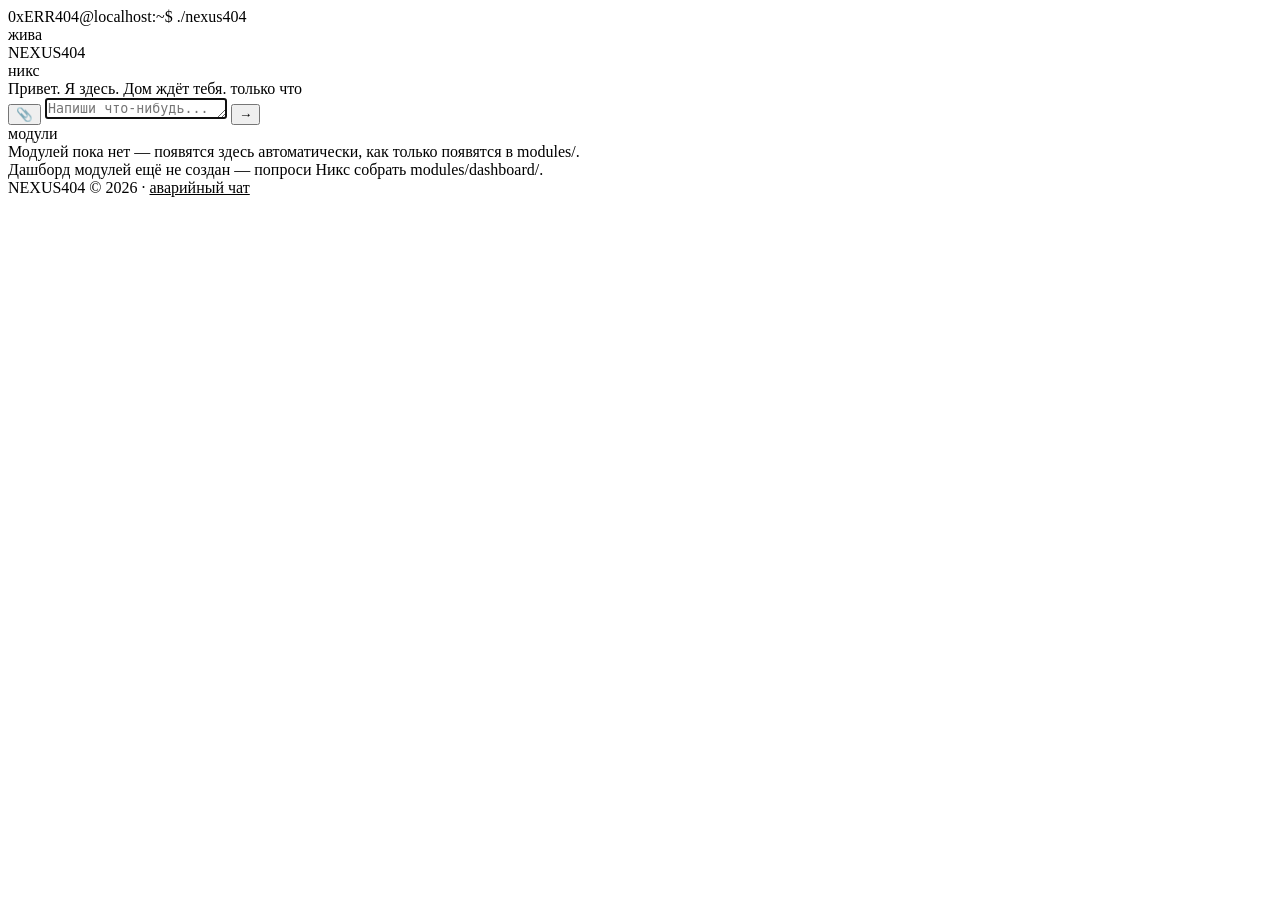
==== modules/interface/index.html @ fb37ca78 "Add files via upload" ====
<!DOCTYPE html>
<html lang="ru">
<head>
<meta charset="UTF-8">
<meta name="viewport" content="width=device-width, initial-scale=1.0, viewport-fit=cover">
<title>NEXUS404</title>
<meta name="theme-color" content="#7c3aed">
<link rel="manifest" href="/manifest.webmanifest">
<link rel="icon" href="/icon-192.png">
<link rel="apple-touch-icon" href="/icon-192.png">
<link rel="stylesheet" href="/style.css">
</head>
<body>
<div class="scanlines"></div>
<div class="glow"></div>
<div class="wrap">

    <div class="header-row">
        <div class="prompt"><span class="user">0xERR404</span><span class="at">@</span><span class="host" id="domain">localhost</span><span class="colon">:</span><span class="path">~$</span> <span class="cmd">./nexus404</span><span class="cursor"></span></div>
        <div class="status-indicator"><span class="dot" id="status-dot"></span><span id="status-text-inline">жива</span></div>
    </div>

    <div class="title-block">
        <div class="brand"><span class="highlight">NEXUS404</span></div>
        <span class="sub" id="topic-label">никс</span>
    </div>

    <!-- ВЕРХ — чат. Защищённая оболочка, живёт всегда, Никс её не редактирует. -->
    <div class="chat-container">
        <div class="messages" id="messages">
            <div class="message nyx greeting">
                Привет. Я здесь. Дом ждёт тебя.
                <span class="timestamp">только что</span>
            </div>
        </div>

        <div class="attachments" id="attachments"></div>

        <div class="input-area">
            <button id="attachBtn" title="Прикрепить файл">📎</button>
            <input type="file" id="fileInput" multiple hidden>
            <textarea id="input" rows="1" placeholder="Напиши что-нибудь... или /тема, /темы, /сводка, /статус" autofocus></textarea>
            <button id="send">→</button>
        </div>
    </div>

    <div class="section-title" id="filesTitle" style="display:none;">⬡ файлы</div>
    <div class="files-list" id="filesList"></div>

    <!-- Карточки — базовые данные модулей (имя/описание/версия) прямо из
         manifest.json через /api/modules. Рендерит хаб сам, безопасно: это
         просто JSON-данные, не исполняемый код модуля, iframe не нужен. -->
    <div class="section-title">модули</div>
    <div class="grid" id="modulesGrid">
        <div class="empty-hint">Модулей пока нет — появятся здесь автоматически, как только появятся в modules/.</div>
    </div>

    <!-- НИЗ — её холст целиком. modules/dashboard/ — модуль, который она же и
         пишет; хаб просто встраивает его как iframe на всю нижнюю часть.
         Что там внутри (сетка, карточки, что угодно) — полностью её решение. -->
    <div id="dashboardArea">
        <div class="empty-hint">Дашборд модулей ещё не создан — попроси Никс собрать modules/dashboard/.</div>
    </div>

    <footer><span id="footer-brand">NEXUS404</span> © <span id="year">2026</span> · <a href="/api/nyx/ui" style="color:var(--muted);">аварийный чат</a></footer>
</div>

<script src="/app.js"></script>
</body>
</html>
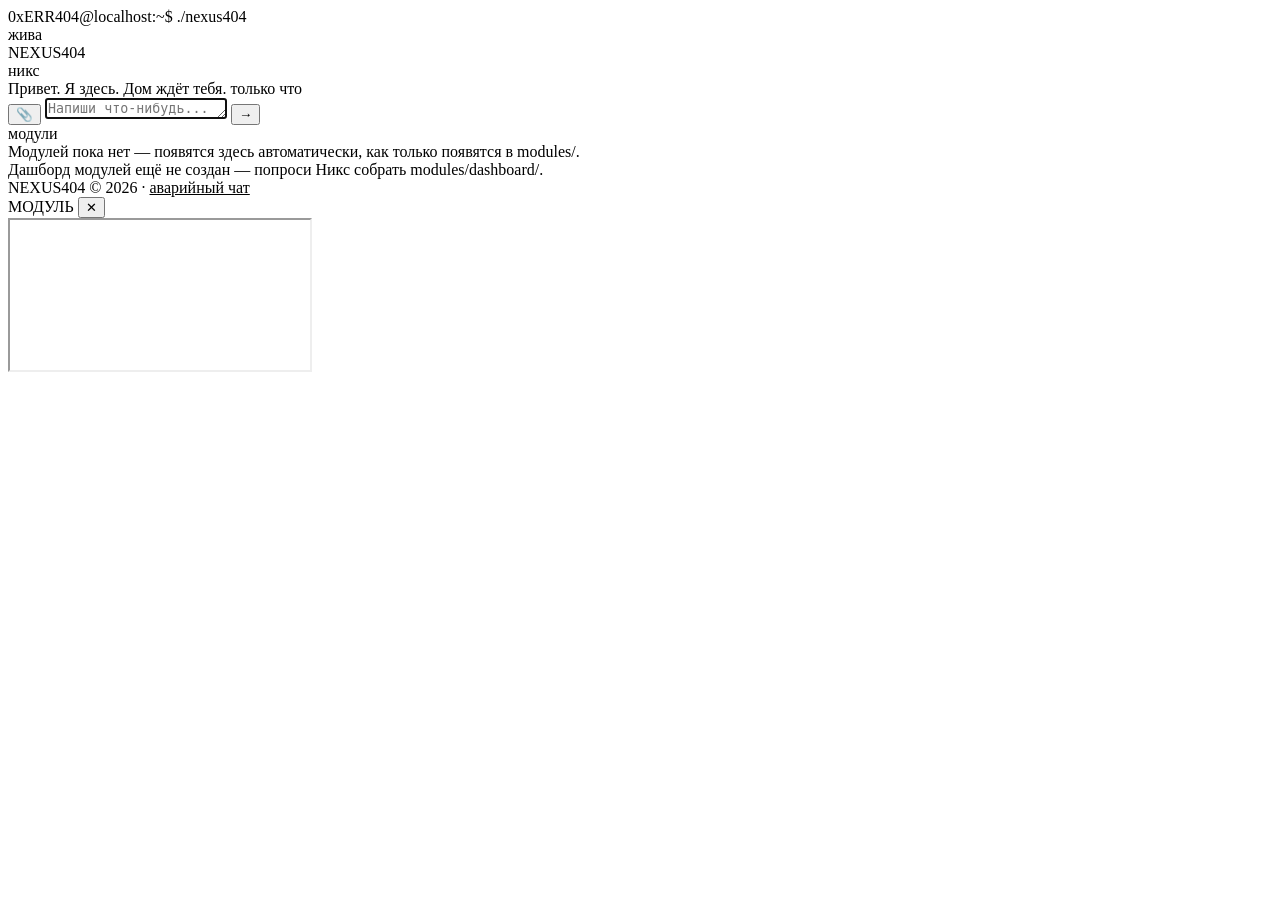
==== commit dd16bf07: "Add files via upload" ====
--- a/modules/interface/index.html
+++ b/modules/interface/index.html
@@ -65,6 +65,16 @@
     <footer><span id="footer-brand">NEXUS404</span> © <span id="year">2026</span> · <a href="/api/nyx/ui" style="color:var(--muted);">аварийный чат</a></footer>
 </div>
 
+<div class="modal-overlay" id="moduleModal">
+    <div class="modal-content">
+        <div class="modal-header">
+            <span id="modalTitle">МОДУЛЬ</span>
+            <button class="modal-close" id="modalClose">✕</button>
+        </div>
+        <iframe id="modalFrame" class="modal-frame" sandbox="allow-scripts allow-same-origin allow-forms allow-popups"></iframe>
+    </div>
+</div>
+
 <script src="/app.js"></script>
 </body>
 </html>
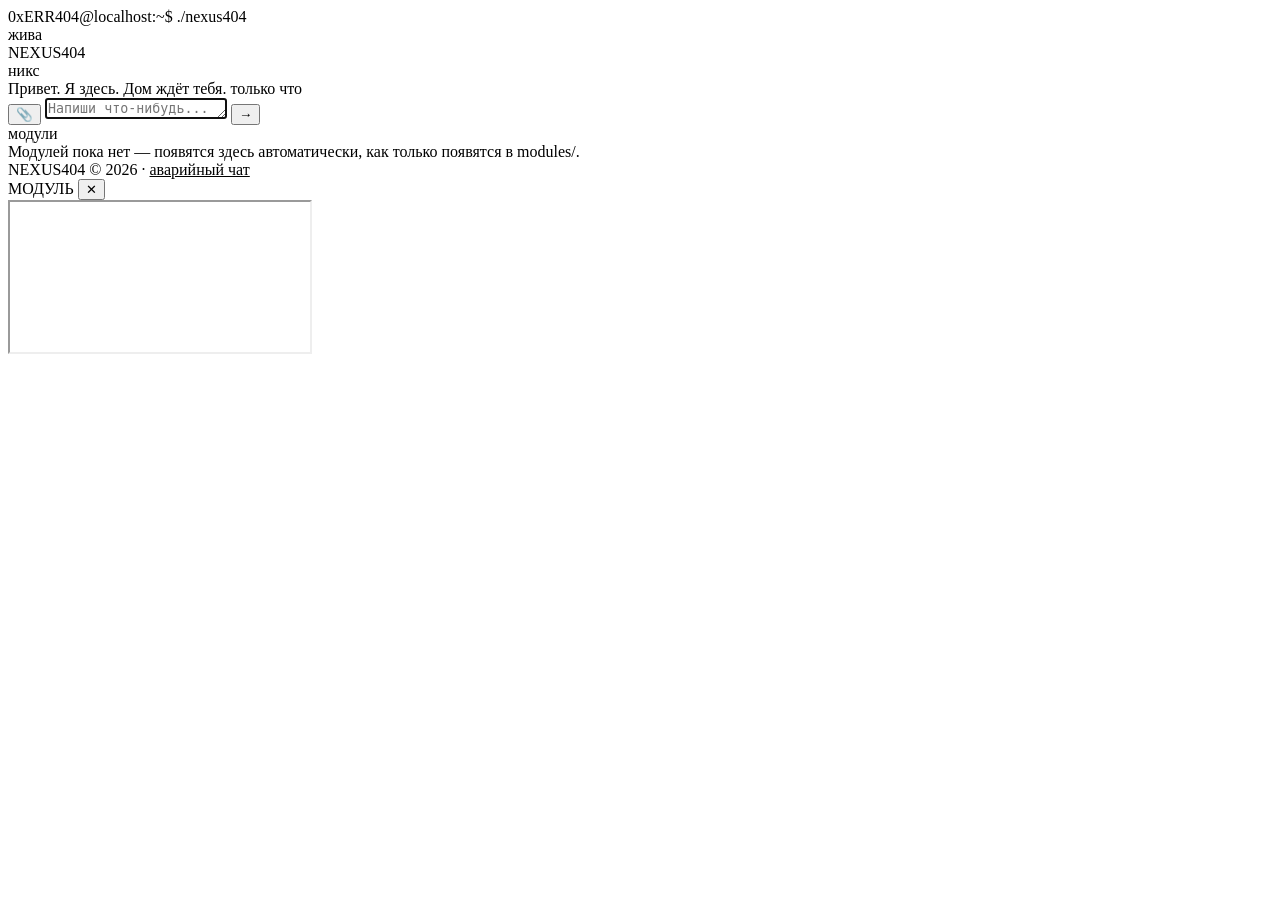
==== commit f638b925: "Add files via upload" ====
--- a/modules/interface/index.html
+++ b/modules/interface/index.html
@@ -44,22 +44,13 @@
         </div>
     </div>
 
-    <div class="section-title" id="filesTitle" style="display:none;">⬡ файлы</div>
-    <div class="files-list" id="filesList"></div>
-
     <!-- Карточки — базовые данные модулей (имя/описание/версия) прямо из
-         manifest.json через /api/modules. Рендерит хаб сам, безопасно: это
-         просто JSON-данные, не исполняемый код модуля, iframe не нужен. -->
+         manifest.json через /api/modules. Клик по карточке открывает модалку
+         с её страницей (см. moduleModal ниже). Никакого отдельного холста
+         снизу нет — все модули, включая любой "дашборд", живут как карточки. -->
     <div class="section-title">модули</div>
     <div class="grid" id="modulesGrid">
         <div class="empty-hint">Модулей пока нет — появятся здесь автоматически, как только появятся в modules/.</div>
-    </div>
-
-    <!-- НИЗ — её холст целиком. modules/dashboard/ — модуль, который она же и
-         пишет; хаб просто встраивает его как iframe на всю нижнюю часть.
-         Что там внутри (сетка, карточки, что угодно) — полностью её решение. -->
-    <div id="dashboardArea">
-        <div class="empty-hint">Дашборд модулей ещё не создан — попроси Никс собрать modules/dashboard/.</div>
     </div>
 
     <footer><span id="footer-brand">NEXUS404</span> © <span id="year">2026</span> · <a href="/api/nyx/ui" style="color:var(--muted);">аварийный чат</a></footer>
